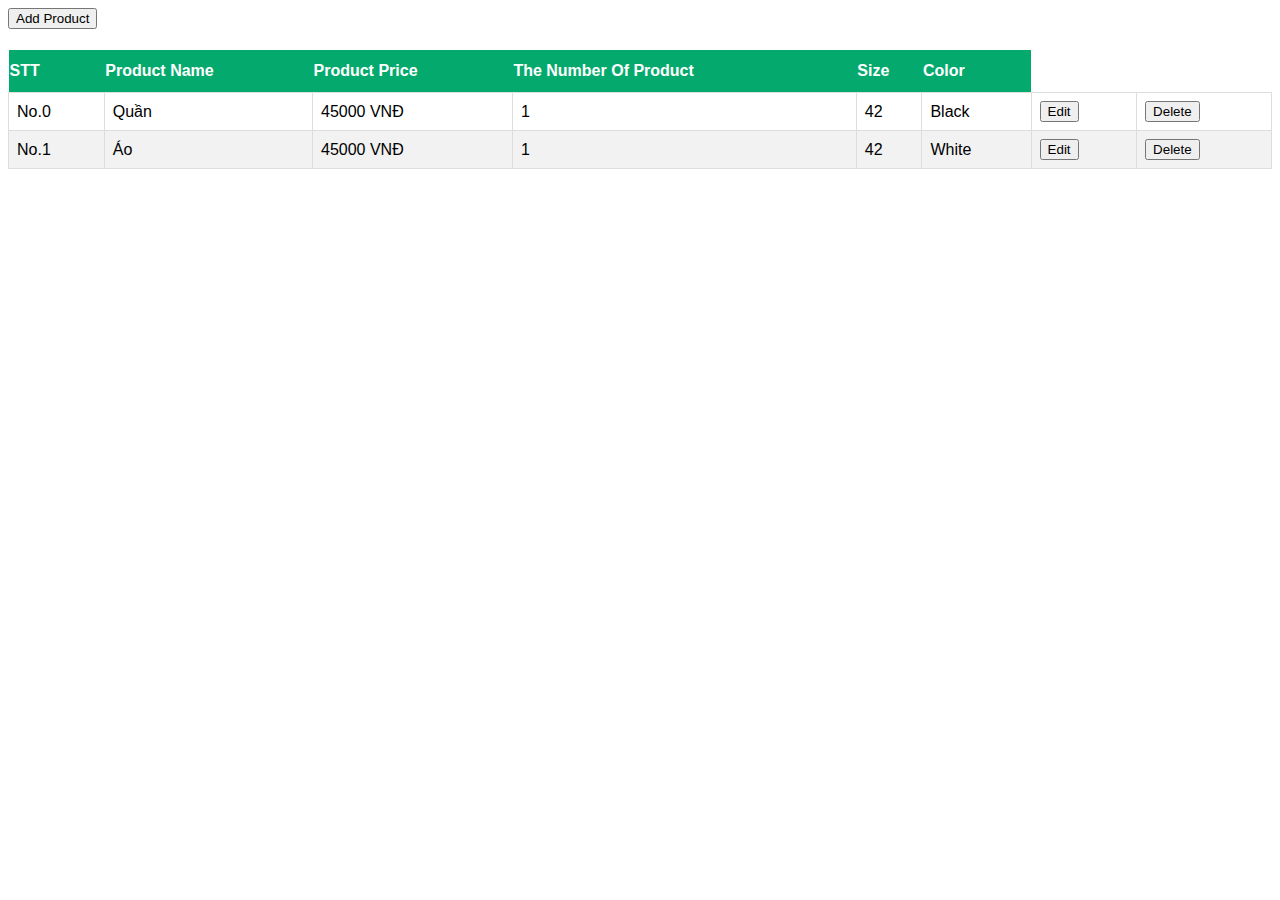
==== index.html @ fab88356 "CaseStudy" ====
<!DOCTYPE html>
<html lang="en">
<head>
    <meta charset="UTF-8">
    <title>Title</title>
</head>
<body>
<div>
    <div>
        <button id="addProduct" onclick="CreateListProduct()">Add Product</button>
    </div>
</div>
<div class="addCreateForm">
    <input type="text" class="newProduct" name="addNewProduct" placeholder="Input Product Name">
    <input type="number" class="newProduct" name="addNewProduct" placeholder="Input Product Price">
    <input type="number" class="newProduct" name="addNewProduct" placeholder="Input The Number Of Product">
    <input type="number" class="newProduct" name="addNewProduct" placeholder="Input Product Size">
    <input type="text" class="newProduct" name="addNewProduct" placeholder="Input Product Color">
    <button onclick="addNewProduct()">Add</button>
</div>

<table id="ListProduct">
    <thead>
    <th>STT</th>
    <th>Product Name</th>
    <th>Product Price</th>
    <th>The Number Of Product</th>
    <th>Size</th>
    <th>Color</th>
    <button type="submit" id="update" class="update" onclick="updateProduct(i)">Update</button>
    </thead>
    <tbody id="tableBody">

    </tbody>
</table>

<link rel="stylesheet" href="main.css">
<script src="ClotherProduct.js"></script>
<script src="DissplayListProduct.js"></script>
<script src="AddNewProduct.js"></script>
<script src="EditProduct.js"></script>
<script src="Delete.js"></script>
</body>
</html>
---- main.css ----
#ListProduct {
    font-family: Arial, Helvetica, sans-serif;
    border-collapse: collapse;
    width: 100%;
}

#ListProduct td, #customers th {
    border: 1px solid #ddd;
    padding: 8px;
}

#ListProduct tr:nth-child(even) {
    background-color: #f2f2f2;
}

#ListProduct tr:hover {
    background-color: #ddd;
}

#ListProduct th {
    padding-top: 12px;
    padding-bottom: 12px;
    text-align: left;
    background-color: #04AA6D;
    color: white;
}
/*Add - Done*/
.addCreateForm{
    display: none;
}
.cancelCreateForm1{
    display: block;
}
/*Edit - Update*/
.update{
    visibility: hidden;
}
.update1{
    visibility: visible;
}
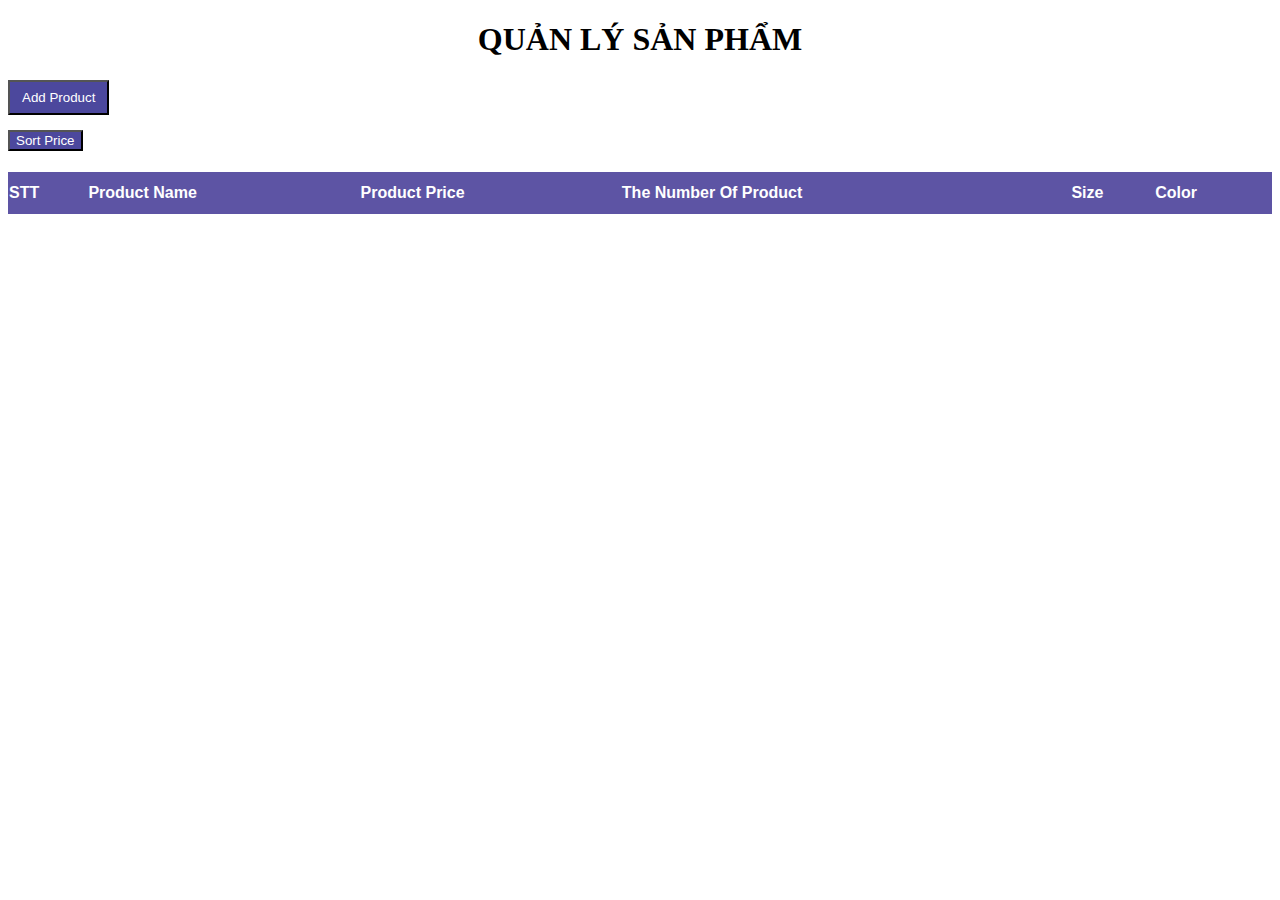
==== commit 97574077: "login" ====
--- a/index.html
+++ b/index.html
@@ -5,10 +5,10 @@
     <title>Title</title>
 </head>
 <body>
-<div>
-    <div>
-        <button id="addProduct" onclick="CreateListProduct()">Add Product</button>
-    </div>
+<div id="main">
+<h1 id="heading">QUẢN LÝ SẢN PHẨM</h1>
+<div style="float: left">
+        <button style="background-color: #4C489D;color: white" id="addProduct" onclick="CreateListProduct()">Add Product</button>
 </div>
 <div class="addCreateForm">
     <input type="text" class="newProduct" name="addNewProduct" placeholder="Input Product Name">
@@ -16,7 +16,10 @@
     <input type="number" class="newProduct" name="addNewProduct" placeholder="Input The Number Of Product">
     <input type="number" class="newProduct" name="addNewProduct" placeholder="Input Product Size">
     <input type="text" class="newProduct" name="addNewProduct" placeholder="Input Product Color">
-    <button onclick="addNewProduct()">Add</button>
+    <button style="background-color: #4C489D;color: white;padding: 5px 12px" onclick="addNewProduct()">Add</button>
+</div>
+<div style="clear: left">
+    <button style="background-color: #4C489D;color: white" type="submit" onclick="Sort()">Sort Price</button>
 </div>
 
 <table id="ListProduct">
@@ -27,6 +30,8 @@
     <th>The Number Of Product</th>
     <th>Size</th>
     <th>Color</th>
+    <th></th>
+    <th></th>
     <button type="submit" id="update" class="update" onclick="updateProduct(i)">Update</button>
     </thead>
     <tbody id="tableBody">
@@ -40,5 +45,8 @@
 <script src="AddNewProduct.js"></script>
 <script src="EditProduct.js"></script>
 <script src="Delete.js"></script>
+<script src="Sort.js"></script>
+</div>
 </body>
+
 </html>--- a/main.css
+++ b/main.css
@@ -21,7 +21,7 @@
     padding-top: 12px;
     padding-bottom: 12px;
     text-align: left;
-    background-color: #04AA6D;
+    background-color: #5D54A4;
     color: white;
 }
 /*Add - Done*/
@@ -37,4 +37,20 @@
 }
 .update1{
     visibility: visible;
+}
+#heading{
+    text-align: center;
+}
+#addProduct{
+    padding: 8px 12px;
+    margin-bottom: 15px;
+
+}
+.addCreateForm{
+    float: left;
+    margin-left: 20px;
+    margin-top: 3px;
+}
+.newProduct{
+    padding: 6px;
 }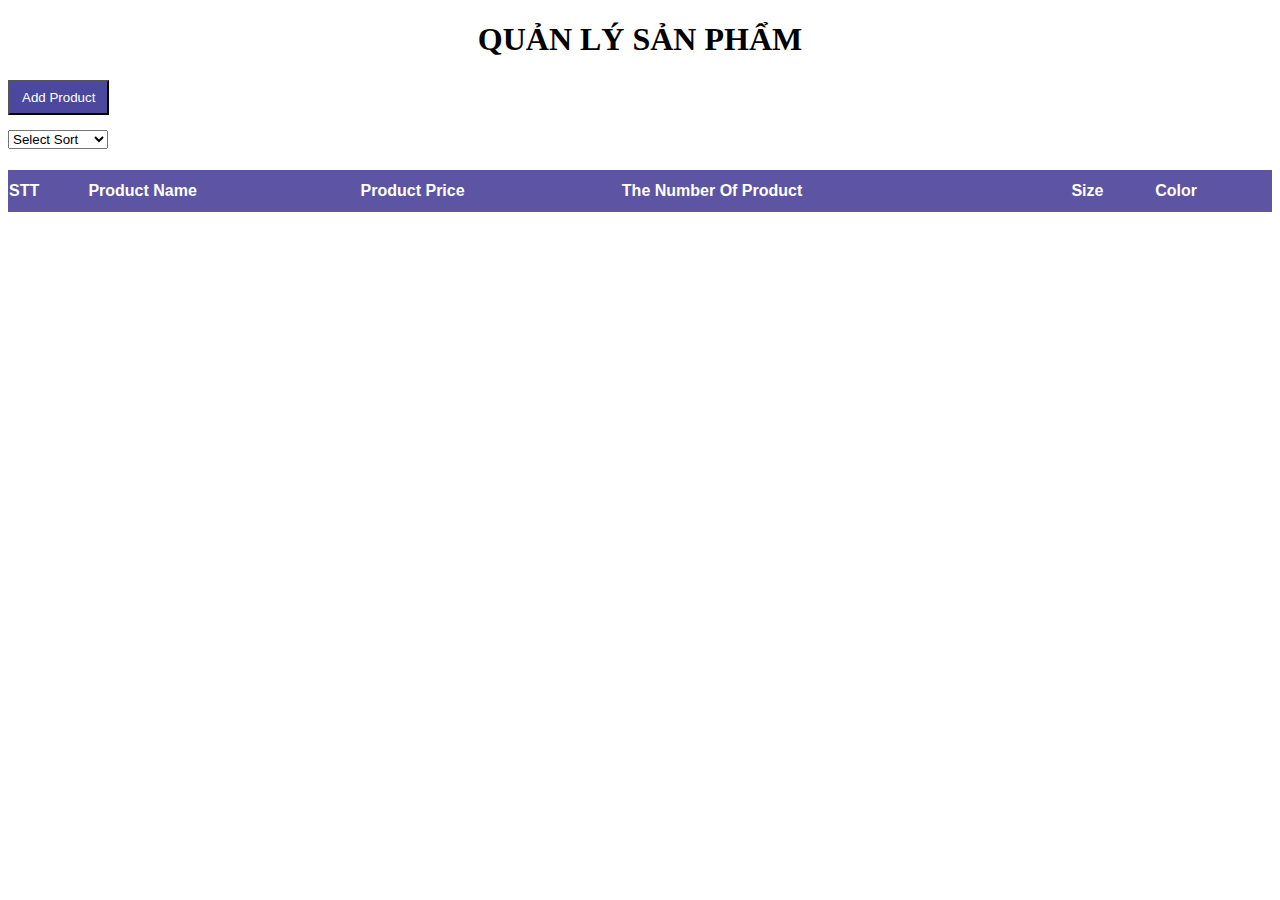
==== commit 1674ce00: "Update" ====
--- a/index.html
+++ b/index.html
@@ -6,46 +6,54 @@
 </head>
 <body>
 <div id="main">
-<h1 id="heading">QUẢN LÝ SẢN PHẨM</h1>
-<div style="float: left">
-        <button style="background-color: #4C489D;color: white" id="addProduct" onclick="CreateListProduct()">Add Product</button>
-</div>
-<div class="addCreateForm">
-    <input type="text" class="newProduct" name="addNewProduct" placeholder="Input Product Name">
-    <input type="number" class="newProduct" name="addNewProduct" placeholder="Input Product Price">
-    <input type="number" class="newProduct" name="addNewProduct" placeholder="Input The Number Of Product">
-    <input type="number" class="newProduct" name="addNewProduct" placeholder="Input Product Size">
-    <input type="text" class="newProduct" name="addNewProduct" placeholder="Input Product Color">
-    <button style="background-color: #4C489D;color: white;padding: 5px 12px" onclick="addNewProduct()">Add</button>
-</div>
-<div style="clear: left">
-    <button style="background-color: #4C489D;color: white" type="submit" onclick="Sort()">Sort Price</button>
-</div>
+    <h1 id="heading">QUẢN LÝ SẢN PHẨM</h1>
+    <div style="float: left">
+        <button style="background-color: #4C489D;color: white" id="addProduct" onclick="CreateListProduct()">Add
+            Product
+        </button>
+    </div>
+    <div class="addCreateForm">
+        <input type="text" class="newProduct" name="addNewProduct" placeholder="Input Product Name">
+        <input type="number" class="newProduct" name="addNewProduct" placeholder="Input Product Price">
+        <input type="number" class="newProduct" name="addNewProduct" placeholder="Input The Number Of Product">
+        <input type="number" class="newProduct" name="addNewProduct" placeholder="Input Product Size">
+        <input type="text" class="newProduct" name="addNewProduct" placeholder="Input Product Color">
+        <button style="background-color: #4C489D;color: white;padding: 5px 12px" onclick="addNewProduct()">Add</button>
+    </div>
+    <div style="clear: left">
+        <select id="mySelect" onchange="sortProduct()">
+            <option value = "">Select Sort</option>
+            <option value="SortPrice">Sort Price</option>
+            <option value="SortQuantity">Sort Quantity</option>
+            <option value="SortName">Sort Name</option>
+        </select>
+        <!--        <button style="background-color: #4C489D;color: white" type="submit" onclick="Sort()">Sort Price</button>-->
+    </div>
 
-<table id="ListProduct">
-    <thead>
-    <th>STT</th>
-    <th>Product Name</th>
-    <th>Product Price</th>
-    <th>The Number Of Product</th>
-    <th>Size</th>
-    <th>Color</th>
-    <th></th>
-    <th></th>
-    <button type="submit" id="update" class="update" onclick="updateProduct(i)">Update</button>
-    </thead>
-    <tbody id="tableBody">
+    <table id="ListProduct">
+        <thead>
+        <th>STT</th>
+        <th>Product Name</th>
+        <th>Product Price</th>
+        <th>The Number Of Product</th>
+        <th>Size</th>
+        <th>Color</th>
+        <th></th>
+        <th></th>
+        <button type="submit" id="update" class="update" onclick="updateProduct(i)">Update</button>
+        </thead>
+        <tbody id="tableBody">
 
-    </tbody>
-</table>
+        </tbody>
+    </table>
 
-<link rel="stylesheet" href="main.css">
-<script src="ClotherProduct.js"></script>
-<script src="DissplayListProduct.js"></script>
-<script src="AddNewProduct.js"></script>
-<script src="EditProduct.js"></script>
-<script src="Delete.js"></script>
-<script src="Sort.js"></script>
+    <link rel="stylesheet" href="main.css">
+    <script src="ClotherProduct.js"></script>
+    <script src="DissplayListProduct.js"></script>
+    <script src="AddNewProduct.js"></script>
+    <script src="EditProduct.js"></script>
+    <script src="Delete.js"></script>
+    <script src="Sort.js"></script>
 </div>
 </body>
 
